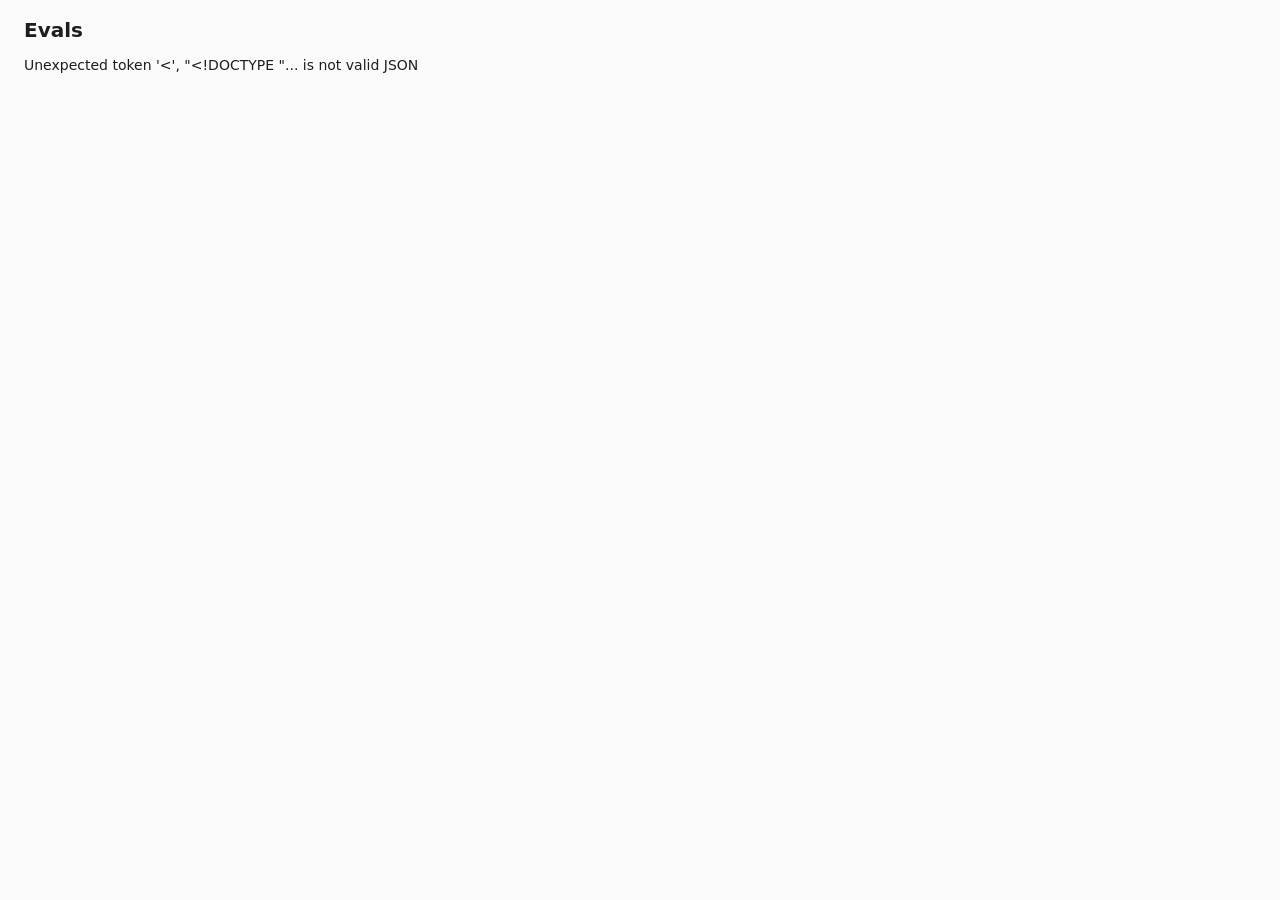
==== core/evals/page.html @ 935e9913 "evals: the page reads the evals store, not the league's Elo, records and the latest games from evals" ====
<!doctype html>
<html lang="en">
<head>
<meta charset="utf-8">
<meta name="viewport" content="width=device-width, initial-scale=1">
<title>Evals</title>
<style>
  body { font: 14px/1.4 system-ui, sans-serif; margin: 0; background: #fafafa; color: #1d1d1f; }
  main { max-width: 1400px; margin: 0 auto; padding: 16px 24px; }
  header { display: flex; align-items: baseline; gap: 16px; }
  h1 { font-size: 20px; margin: 0 0 12px; }
  h1 a { color: inherit; text-decoration: none; }
  h2 { font-size: 15px; margin: 0 0 8px; }
  h3 { font-size: 13px; margin: 16px 0 6px; color: #6e6e73; }
  .muted { color: #6e6e73; }
  .cols { display: grid; grid-template-columns: minmax(0, 3fr) minmax(0, 2fr); gap: 24px; align-items: start; }
  @media (max-width: 1000px) { .cols { grid-template-columns: 1fr; } }
  table { border-collapse: collapse; width: 100%; background: #fff; }
  th, td { padding: 3px 8px; border-bottom: 1px solid #ececec; text-align: right; white-space: nowrap; }
  th { position: sticky; top: 0; background: #f2f2f2; font-weight: 600; cursor: pointer; user-select: none; }
  td.name, th.name { text-align: left; white-space: normal; word-break: break-all; }
  a { color: #0b57d0; text-decoration: none; }
  a:hover { text-decoration: underline; }
  .win { color: #137333; } .loss { color: #b3261e; }
  input { font: inherit; padding: 3px 6px; width: 260px; }
  .stats { display: flex; gap: 24px; margin: 0 0 16px; }
  .stats div b { display: block; font-size: 18px; }
</style>
</head>
<body>
<main>
  <header><h1><a href="#">Evals</a></h1><span id="totals" class="muted"></span></header>
  <div id="view"></div>
</main>
<script>
const view = document.getElementById("view");
const totals = document.getElementById("totals");

const esc = (s) => String(s).replace(/[&<>"']/g, (c) => `&#${c.charCodeAt(0)};`);
const elo = (x) => x.toFixed(0);
const pct = (x) => (x === null ? "" : (100 * x).toFixed(1) + "%");
const playerLink = (id, name) => `<a href="#player/${encodeURIComponent(id)}">${esc(name)}</a>`;
const ago = (t) => {
  const s = Date.now() / 1000 - t;
  if (s < 90) return `${Math.round(s)} s ago`;
  if (s < 5400) return `${Math.round(s / 60)} min ago`;
  if (s < 129600) return `${Math.round(s / 3600)} h ago`;
  return `${Math.round(s / 86400)} d ago`;
};

async function get(path) {
  const response = await fetch(path);
  if (!response.ok) throw new Error((await response.json()).error || response.statusText);
  return response.json();
}

// a table whose columns sort when their header is clicked
function table(columns, rows, sort) {
  const el = document.createElement("table");
  let key = sort.key, dir = sort.dir;
  const draw = () => {
    const col = columns.find((c) => c.key === key);
    const sorted = [...rows].sort((a, b) => {
      const x = col.value(a), y = col.value(b);
      return (x < y ? -1 : x > y ? 1 : 0) * dir;
    });
    el.innerHTML =
      "<thead><tr>" +
      columns.map((c) => `<th class="${c.cls || ""}" data-key="${c.key}">${c.label}${c.key === key ? (dir > 0 ? " ▲" : " ▼") : ""}</th>`).join("") +
      "</tr></thead><tbody>" +
      sorted.map((r, i) => "<tr>" +
        columns.map((c) => `<td class="${c.cls || ""}">${c.cell(r, i)}</td>`).join("") + "</tr>").join("") +
      "</tbody>";
  };
  el.addEventListener("click", (e) => {
    const th = e.target.closest("th");
    if (!th) return;
    if (th.dataset.key === key) dir = -dir;
    else { key = th.dataset.key; dir = columns.find((c) => c.key === key).dir || -1; }
    draw();
  });
  draw();
  return el;
}

const record = (r) => `<span class="win">${r.wins}</span>-${r.draws}-<span class="loss">${r.losses}</span>`;

function playerColumns(rank) {
  return [
    ...(rank ? [{ key: "rank", label: "#", value: (r) => -r.elo, cell: (r, i) => i + 1, dir: 1 }] : []),
    { key: "name", label: "Player", cls: "name", value: (r) => r.name, cell: (r) => playerLink(r.id, r.name), dir: 1 },
    { key: "elo", label: "Elo", value: (r) => r.elo, cell: (r) => elo(r.elo) },
    { key: "sd", label: "±", value: (r) => r.sd, cell: (r) => r.sd.toFixed(0), dir: 1 },
    { key: "games", label: "Games", value: (r) => r.games, cell: (r) => r.games },
    { key: "record", label: "W-D-L", value: (r) => r.wins - r.losses, cell: record },
    { key: "score", label: "Score", value: (r) => r.score ?? -1, cell: (r) => pct(r.score) },
  ];
}

const resultCell = (g) => (g.result > 0 ? "1-0" : g.result < 0 ? "0-1" : "½-½");
const marginCell = (g) => (g.margin > 0 ? "+" : "") + g.margin;
const endingCell = (g) =>
  (g.ending === "solved" ? `solved at ${g.solved_at}` : g.ending) + (g.flagged ? ` · ${g.flagged === "b" ? "black" : "white"} flagged` : "");

async function showLeague() {
  const s = await get("/api/summary");
  s.players = s.players.filter((p) => p.games > 0);
  document.title = "Evals";
  totals.textContent = `${s.players.length} players · ${s.games.toLocaleString()} games`;

  const filter = document.createElement("input");
  filter.placeholder = "filter";
  filter.value = sessionStorage.getItem("filter") || "";
  const holder = document.createElement("div");
  const drawPlayers = () => {
    sessionStorage.setItem("filter", filter.value);
    const terms = filter.value.toLowerCase().split(/\s+/).filter(Boolean);
    const rows = s.players.filter((p) => terms.every((t) => p.name.toLowerCase().includes(t)));
    const pools = [...new Set(rows.map((p) => p.pool))].sort((a, b) => a - b);
    holder.replaceChildren(...pools.flatMap((pool) => {
      const members = rows.filter((p) => p.pool === pool);
      const title = document.createElement("h3");
      title.textContent = `Pool ${pool} · ${members.length} players`;
      return [title, table(playerColumns(true), members, { key: "elo", dir: -1 })];
    }));
  };
  filter.addEventListener("input", drawPlayers);
  drawPlayers();

  const recent = table(
    [
      { key: "finished", label: "When", value: (g) => g.finished, cell: (g) => `<span title="${new Date(g.finished * 1000).toLocaleString()}">${ago(g.finished)}</span>` },
      { key: "black", label: "Black", cls: "name", value: (g) => g.black_name, cell: (g) => playerLink(g.black, g.black_name), dir: 1 },
      { key: "white", label: "White", cls: "name", value: (g) => g.white_name, cell: (g) => playerLink(g.white, g.white_name), dir: 1 },
      { key: "result", label: "Result", value: (g) => Math.sign(g.result), cell: resultCell },
      { key: "margin", label: "Discs", value: (g) => g.margin, cell: marginCell },
      { key: "ending", label: "Ended", value: (g) => g.ending, cell: endingCell, dir: 1 },
    ],
    s.recent,
    { key: "finished", dir: -1 },
  );

  const left = document.createElement("section");
  left.innerHTML = "<h2>Players</h2>";
  left.append(filter, holder);
  const right = document.createElement("section");
  right.innerHTML = "<h2>Recent games</h2>";
  right.append(recent);
  const cols = document.createElement("div");
  cols.className = "cols";
  cols.append(left, right);
  view.replaceChildren(cols);
}

async function showPlayer(id) {
  const { player: p, opponents } = await get(`/api/player?id=${encodeURIComponent(id)}`);
  document.title = p.name;
  view.innerHTML = `
    <h2>${esc(p.name)} <span class="muted">${esc(p.id)} · pool ${p.pool}</span></h2>
    <div class="stats">
      <div><span class="muted">Elo</span><b>${elo(p.elo)} ± ${p.sd.toFixed(0)}</b></div>
      <div><span class="muted">Games</span><b>${p.games}</b></div>
      <div><span class="muted">W-D-L</span><b>${record(p)}</b></div>
      <div><span class="muted">Score</span><b>${pct(p.score)}</b></div>
      <div><span class="muted">Opponents</span><b>${opponents.length}</b></div>
    </div>`;
  const columns = playerColumns(false);
  columns.splice(3, 0, { key: "diff", label: "Diff", value: (r) => r.elo - p.elo, cell: (r) => `${r.elo >= p.elo ? "+" : ""}${elo(r.elo - p.elo)} ± ${r.diff_sd.toFixed(0)}` });
  columns[0].label = "Opponent";
  view.append(table(columns, opponents, { key: "games", dir: -1 }));
}

async function route() {
  const match = location.hash.match(/^#player\/(.+)$/);
  try {
    if (match) await showPlayer(decodeURIComponent(match[1]));
    else await showLeague();
  } catch (e) {
    view.textContent = String(e.message || e);
  }
  window.scrollTo(0, 0);
}
window.addEventListener("hashchange", route);
route();
</script>
</body>
</html>
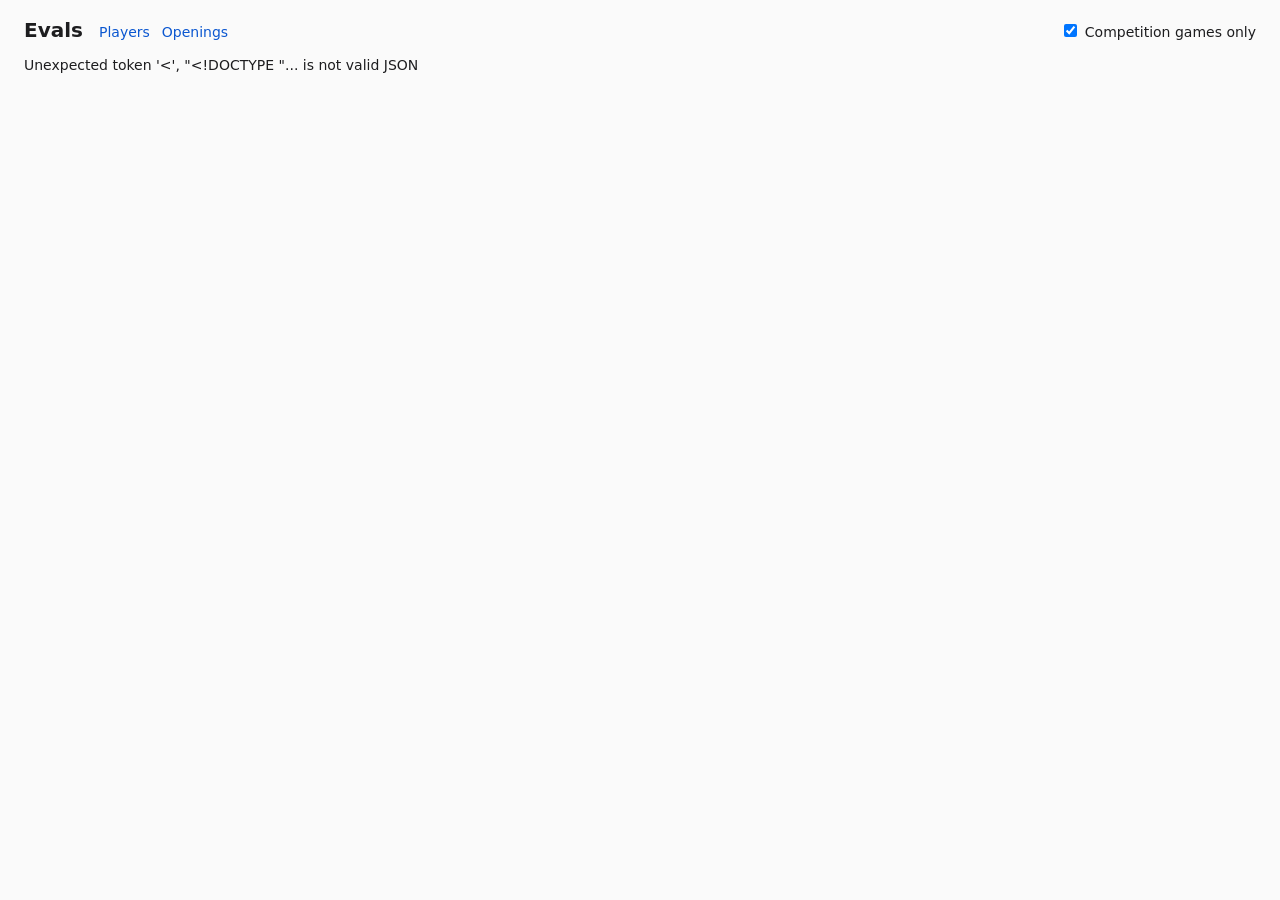
==== commit 81c993a4: "Evals page: players named on the game page, competition games by default, openings pages The game pa" ====
--- a/core/evals/page.html
+++ b/core/evals/page.html
@@ -19,22 +19,65 @@
   th, td { padding: 3px 8px; border-bottom: 1px solid #ececec; text-align: right; white-space: nowrap; }
   th { position: sticky; top: 0; background: #f2f2f2; font-weight: 600; cursor: pointer; user-select: none; }
   td.name, th.name { text-align: left; white-space: normal; word-break: break-all; }
+  td.left, th.left { text-align: left; }
   a { color: #0b57d0; text-decoration: none; }
   a:hover { text-decoration: underline; }
   .win { color: #137333; } .loss { color: #b3261e; }
-  input { font: inherit; padding: 3px 6px; width: 260px; }
+  input[type=text] { font: inherit; padding: 3px 6px; width: 260px; }
+  header nav { display: flex; gap: 12px; }
+  header label { margin-left: auto; user-select: none; }
+  .disc { display: inline-block; width: 10px; height: 10px; border-radius: 50%; box-sizing: border-box; vertical-align: -1px; margin-right: 6px; }
+  .disc.black { background: #1d1d1f; } .disc.white { background: #fff; border: 1px solid #8e8e93; }
+  .opening-moves { margin: 8px 0 16px; }
   .stats { display: flex; gap: 24px; margin: 0 0 16px; }
   .stats div b { display: block; font-size: 18px; }
+  .game { display: grid; grid-template-columns: 340px minmax(0, 1fr); gap: 24px; align-items: start; }
+  @media (max-width: 1000px) { .game { grid-template-columns: 1fr; } }
+  .board svg { width: 100%; height: auto; display: block; }
+  .nav { display: flex; align-items: center; gap: 8px; margin: 8px 0 16px; }
+  .nav button { font: inherit; padding: 2px 10px; }
+  .chart { position: relative; margin: 0 0 16px; }
+  .chart svg { width: 100%; height: auto; display: block; }
+  .legend { display: flex; flex-wrap: wrap; gap: 4px 16px; margin: 0 0 8px; }
+  .tip { position: absolute; pointer-events: none; background: #fff; border: 1px solid #d2d2d7; border-radius: 6px;
+         padding: 6px 8px; font-size: 12px; line-height: 1.5; box-shadow: 0 2px 8px rgba(0,0,0,.08); white-space: nowrap; display: none; z-index: 1; }
+  .moves { max-height: 70vh; overflow: auto; }
+  .moves th { cursor: default; }
+  .moves tbody tr { cursor: pointer; }
+  .moves tr.opening td { color: #6e6e73; }
+  .moves tr.sel td { background: #e8f0fe; }
+  .tag { display: inline-block; width: 12px; height: 12px; border-radius: 50%; border: 3px solid; box-sizing: border-box;
+         vertical-align: -1px; margin-right: 6px; flex: none; }
+  .who { display: inline-block; max-width: 280px; overflow: hidden; text-overflow: ellipsis; white-space: nowrap; vertical-align: bottom; }
+  .sides { display: grid; grid-template-columns: minmax(0, 1fr) auto minmax(0, 1fr); gap: 16px; align-items: center; margin: 0 0 16px; }
+  .side { display: flex; align-items: center; gap: 12px; background: #fff; border: 1px solid #ececec; border-radius: 8px; padding: 10px 14px; min-width: 0; }
+  .side.won { border-color: #137333; }
+  .side .count { font-size: 26px; font-weight: 600; min-width: 2ch; text-align: right; }
+  .side .line { display: flex; align-items: center; min-width: 0; }
+  .side .who { max-width: none; font-weight: 600; }
+  .side > div { min-width: 0; }
 </style>
 </head>
 <body>
 <main>
-  <header><h1><a href="#">Evals</a></h1><span id="totals" class="muted"></span></header>
+  <header>
+    <h1><a href="#">Evals</a></h1>
+    <nav><a href="#">Players</a><a href="#openings">Openings</a></nav>
+    <span id="totals" class="muted"></span>
+    <label><input type="checkbox" id="competition"> Competition games only</label>
+  </header>
   <div id="view"></div>
 </main>
 <script>
 const view = document.getElementById("view");
 const totals = document.getElementById("totals");
+// competition games alone (both players on a contest's clock), unless unticked
+const competition = document.getElementById("competition");
+competition.checked = localStorage.getItem("games") !== "all";
+competition.addEventListener("change", () => {
+  localStorage.setItem("games", competition.checked ? "competition" : "all");
+  route();
+});
 
 const esc = (s) => String(s).replace(/[&<>"']/g, (c) => `&#${c.charCodeAt(0)};`);
 const elo = (x) => x.toFixed(0);
@@ -49,7 +92,7 @@
 };
 
 async function get(path) {
-  const response = await fetch(path);
+  const response = await fetch(competition.checked ? path : path + (path.includes("?") ? "&" : "?") + "games=all");
   if (!response.ok) throw new Error((await response.json()).error || response.statusText);
   return response.json();
 }
@@ -83,6 +126,20 @@
   return el;
 }
 
+// the two players of a game, by who moved first: their colors on the charts
+const SIDE_COLOR = { 1: "#2a78d6", 2: "#eb6834" };
+const SIDE_NAME = { 1: "black", 2: "white" };
+const DISC = { 1: "#1d1d1f", 2: "#fff" };
+// a player in a game: its chart color around its disc's
+const tag = (side) => `<span class="tag" style="border-color:${SIDE_COLOR[side]};background:${DISC[side]}"></span>`;
+const who = (name) => `<span class="who" title="${esc(name)}">${esc(name)}</span>`;
+const gameLink = (g, text) => `<a href="#game/${g.id}">${text}</a>`;
+const disc = (color) => `<span class="disc ${color}"></span>`;
+const openingName = (start) => (start.startsWith("board:") ? "board" : start);
+const openingLink = (start) => `<a href="#opening/${encodeURIComponent(start)}">${esc(openingName(start))}</a>`;
+const favoursCell = (o) => (o.favours ? disc(o.favours) + o.favours : "");
+const blackRecord = (o) => `${o.black}-${o.draws}-${o.white}`;
+const wdl = (r) => `<span class="win">${r[0]}</span>-${r[1]}-<span class="loss">${r[2]}</span>`;
 const record = (r) => `<span class="win">${r.wins}</span>-${r.draws}-<span class="loss">${r.losses}</span>`;
 
 function playerColumns(rank) {
@@ -98,9 +155,26 @@
 }
 
 const resultCell = (g) => (g.result > 0 ? "1-0" : g.result < 0 ? "0-1" : "½-½");
-const marginCell = (g) => (g.margin > 0 ? "+" : "") + g.margin;
-const endingCell = (g) =>
-  (g.ending === "solved" ? `solved at ${g.solved_at}` : g.ending) + (g.flagged ? ` · ${g.flagged === "b" ? "black" : "white"} flagged` : "");
+const marginCell = (g) => (g.margin === null ? "" : (g.margin > 0 ? "+" : "") + g.margin);
+const sideName = (g, side) => (side === "b" ? g.black_name : g.white_name);
+const endingText = (g) =>
+  (g.ending === "solved" ? `solved at ${g.solved_at}` : g.ending) + (g.flagged ? ` · ${sideName(g, g.flagged)} flagged` : "");
+const endingCell = (g) => esc(endingText(g));
+// who won, by name, and by how much where that's known
+const resultText = (g) =>
+  g.result === 0 ? "draw" : `${g.result > 0 ? g.black_name : g.white_name} won${g.margin === null ? "" : ` by ${Math.abs(g.margin)}`}`;
+
+function gameColumns() {
+  return [
+    { key: "finished", label: "When", value: (g) => g.finished, cell: (g) => gameLink(g, `<span title="${new Date(g.finished * 1000).toLocaleString()}">${ago(g.finished)}</span>`) },
+    { key: "black", label: "Black", cls: "name", value: (g) => g.black_name, cell: (g) => playerLink(g.black, g.black_name), dir: 1 },
+    { key: "white", label: "White", cls: "name", value: (g) => g.white_name, cell: (g) => playerLink(g.white, g.white_name), dir: 1 },
+    { key: "result", label: "Result", value: (g) => Math.sign(g.result), cell: resultCell },
+    { key: "margin", label: "Discs", value: (g) => g.margin ?? 0, cell: marginCell },
+    { key: "ending", label: "Ended", value: (g) => g.ending, cell: endingCell, dir: 1 },
+    { key: "start", label: "Opening", cls: "left", value: (g) => g.start, cell: (g) => openingLink(g.start), dir: 1 },
+  ];
+}
 
 async function showLeague() {
   const s = await get("/api/summary");
@@ -109,6 +183,7 @@
   totals.textContent = `${s.players.length} players · ${s.games.toLocaleString()} games`;
 
   const filter = document.createElement("input");
+  filter.type = "text";
   filter.placeholder = "filter";
   filter.value = sessionStorage.getItem("filter") || "";
   const holder = document.createElement("div");
@@ -127,18 +202,7 @@
   filter.addEventListener("input", drawPlayers);
   drawPlayers();
 
-  const recent = table(
-    [
-      { key: "finished", label: "When", value: (g) => g.finished, cell: (g) => `<span title="${new Date(g.finished * 1000).toLocaleString()}">${ago(g.finished)}</span>` },
-      { key: "black", label: "Black", cls: "name", value: (g) => g.black_name, cell: (g) => playerLink(g.black, g.black_name), dir: 1 },
-      { key: "white", label: "White", cls: "name", value: (g) => g.white_name, cell: (g) => playerLink(g.white, g.white_name), dir: 1 },
-      { key: "result", label: "Result", value: (g) => Math.sign(g.result), cell: resultCell },
-      { key: "margin", label: "Discs", value: (g) => g.margin, cell: marginCell },
-      { key: "ending", label: "Ended", value: (g) => g.ending, cell: endingCell, dir: 1 },
-    ],
-    s.recent,
-    { key: "finished", dir: -1 },
-  );
+  const recent = table(gameColumns().filter((c) => c.key !== "start"), s.recent, { key: "finished", dir: -1 });
 
   const left = document.createElement("section");
   left.innerHTML = "<h2>Players</h2>";
@@ -153,12 +217,12 @@
 }
 
 async function showPlayer(id) {
-  const { player: p, opponents } = await get(`/api/player?id=${encodeURIComponent(id)}`);
+  const { player: p, opponents, games } = await get(`/api/player?id=${encodeURIComponent(id)}`);
   document.title = p.name;
   view.innerHTML = `
-    <h2>${esc(p.name)} <span class="muted">${esc(p.id)} · pool ${p.pool}</span></h2>
+    <h2>${esc(p.name)} <span class="muted">${esc(p.id)}${p.pool === null ? "" : ` · pool ${p.pool}`}</span></h2>
     <div class="stats">
-      <div><span class="muted">Elo</span><b>${elo(p.elo)} ± ${p.sd.toFixed(0)}</b></div>
+      <div><span class="muted">Elo</span><b>${p.elo === null ? "" : `${elo(p.elo)} ± ${p.sd.toFixed(0)}`}</b></div>
       <div><span class="muted">Games</span><b>${p.games}</b></div>
       <div><span class="muted">W-D-L</span><b>${record(p)}</b></div>
       <div><span class="muted">Score</span><b>${pct(p.score)}</b></div>
@@ -168,12 +232,446 @@
   columns.splice(3, 0, { key: "diff", label: "Diff", value: (r) => r.elo - p.elo, cell: (r) => `${r.elo >= p.elo ? "+" : ""}${elo(r.elo - p.elo)} ± ${r.diff_sd.toFixed(0)}` });
   columns[0].label = "Opponent";
   view.append(table(columns, opponents, { key: "games", dir: -1 }));
-}
+  const title = document.createElement("h3");
+  title.textContent = "Latest games";
+  view.append(title, table(gameColumns(), games, { key: "finished", dir: -1 }));
+}
+
+// ---- openings: black's record from each ----
+
+function openingColumns() {
+  return [
+    { key: "start", label: "Opening", cls: "name", value: (o) => o.start, cell: (o) => openingLink(o.start), dir: 1 },
+    { key: "games", label: "Games", value: (o) => o.games, cell: (o) => o.games },
+    { key: "record", label: "Black-draw-white", value: (o) => o.black - o.white, cell: blackRecord },
+    { key: "score", label: "Black score", value: (o) => o.score, cell: (o) => pct(o.score) },
+    { key: "sd", label: "±", value: (o) => o.sd, cell: (o) => (100 * o.sd).toFixed(1), dir: 1 },
+    { key: "favours", label: "Favours", cls: "name", value: (o) => (o.favours === "black" ? 1 : o.favours === "white" ? -1 : 0), cell: favoursCell },
+    { key: "margin", label: "Black discs", value: (o) => o.margin ?? -99, cell: (o) => signed(o.margin) },
+  ];
+}
+
+async function showOpenings() {
+  const { openings } = await get("/api/openings");
+  document.title = "Openings";
+  const favoured = (color) => openings.filter((o) => o.favours === color).length;
+  view.innerHTML = `
+    <h2>Openings</h2>
+    <div class="stats">
+      <div><span class="muted">Openings</span><b>${openings.length}</b></div>
+      <div><span class="muted">Favour black</span><b>${disc("black")}${favoured("black")}</b></div>
+      <div><span class="muted">Favour white</span><b>${disc("white")}${favoured("white")}</b></div>
+    </div>`;
+  view.append(table(openingColumns(), openings, { key: "games", dir: -1 }));
+}
+
+async function showOpening(start) {
+  const { opening: o, moves, players, games } = await get(`/api/opening?start=${encodeURIComponent(start)}`);
+  document.title = openingName(start);
+  const { start: first, plies } = replayGame({ start, moves, opening_moves: moves.length, move_seconds: [], move_info: [] });
+  const last = plies.length ? plies[plies.length - 1] : null;
+  view.innerHTML = `
+    <h2>${esc(openingName(start))}</h2>
+    <div class="stats">
+      <div><span class="muted">Games</span><b>${o.games}</b></div>
+      <div><span class="muted">Black-draw-white</span><b>${blackRecord(o)}</b></div>
+      <div><span class="muted">Black score</span><b>${pct(o.score)} ± ${(100 * o.sd).toFixed(1)}</b></div>
+      <div><span class="muted">Favours</span><b>${favoursCell(o) || "neither"}</b></div>
+      <div><span class="muted">Black discs</span><b>${signed(o.margin)}</b></div>
+    </div>
+    <div class="game">
+      <section>
+        <div class="board">${boardSvg(last ? last.cells : first, last ? last.move : null)}</div>
+        <div class="opening-moves muted">${plies.map((p) => `${disc(SIDE_NAME[p.side])}${squareName(p.move)}`).join(" ")}</div>
+      </section>
+      <section><h3 style="margin-top:0">Players</h3><div class="players"></div></section>
+    </div>
+    <h3>Games</h3>`;
+  view.querySelector(".players").append(table([
+    { key: "name", label: "Player", cls: "name", value: (r) => r.name, cell: (r) => playerLink(r.id, r.name), dir: 1 },
+    { key: "black", label: `${disc("black")}W-D-L`, value: (r) => r.black[0] - r.black[2], cell: (r) => wdl(r.black) },
+    { key: "white", label: `${disc("white")}W-D-L`, value: (r) => r.white[0] - r.white[2], cell: (r) => wdl(r.white) },
+    { key: "games", label: "Games", value: (r) => r.games, cell: (r) => r.games },
+    { key: "score", label: "Score", value: (r) => r.score, cell: (r) => pct(r.score) },
+  ], players, { key: "games", dir: -1 }));
+  view.append(table(gameColumns().filter((c) => c.key !== "start"), games, { key: "finished", dir: -1 }));
+}
+
+// ---- a game, move by move ----
+
+const FILES = "abcdefgh";
+const squareName = (m) => FILES[m % 8] + (Math.floor(m / 8) + 1);
+const DIRECTIONS = [[0, 1], [0, -1], [1, 0], [-1, 0], [1, 1], [1, -1], [-1, 1], [-1, -1]];
+
+// the discs `me` (1 black, 2 white) turns by playing `m` on `cells` (64, a1 first: 0 empty)
+function flipsOf(cells, me, m) {
+  if (cells[m]) return [];
+  const row = Math.floor(m / 8), col = m % 8, out = [];
+  for (const [dr, dc] of DIRECTIONS) {
+    const line = [];
+    let r = row + dr, c = col + dc;
+    while (r >= 0 && r < 8 && c >= 0 && c < 8 && cells[r * 8 + c] === 3 - me) {
+      line.push(r * 8 + c);
+      r += dr;
+      c += dc;
+    }
+    if (line.length && r >= 0 && r < 8 && c >= 0 && c < 8 && cells[r * 8 + c] === me) out.push(...line);
+  }
+  return out;
+}
+const hasMove = (cells, me) => cells.some((_, m) => flipsOf(cells, me, m).length > 0);
+
+function startPosition(start) {
+  const cells = Array(64).fill(0);
+  if (start.startsWith("board:")) {
+    const text = start.slice("board:".length);
+    for (let i = 0; i < 64; i++) cells[i] = text[i] === "*" ? 1 : text[i] === "O" ? 2 : 0;
+    return { cells, toMove: text[64] === "*" ? 1 : 2 };
+  }
+  cells[28] = cells[35] = 1;
+  cells[27] = cells[36] = 2;
+  return { cells, toMove: 1 };
+}
+
+// each move: who made it, the board after it, its seconds and what its search made of it;
+// passes aren't moves, so who moved is whoever had a move
+function replayGame(g) {
+  let { cells, toMove } = startPosition(g.start);
+  const start = cells;
+  const plies = g.moves.map((m, i) => {
+    if (!hasMove(cells, toMove)) toMove = 3 - toMove;
+    const flipped = flipsOf(cells, toMove, m);
+    cells = [...cells];
+    cells[m] = toMove;
+    for (const f of flipped) cells[f] = toMove;
+    const k = i - g.opening_moves;
+    const ply = {
+      n: i + 1, move: m, side: toMove, cells, opening: k < 0,
+      seconds: k >= 0 ? g.move_seconds[k] ?? null : null,
+      info: k >= 0 ? g.move_info[k] ?? null : null,
+    };
+    toMove = 3 - toMove;
+    return ply;
+  });
+  return { start, plies };
+}
+
+// a search's value for the player to move, -1 to 1, a network's own scale (about P(win) -
+// P(loss)): its root value; a solve's result; an engine's disc score as ggs_player.value_discs
+// relates the two, tanh(discs / 6.5) (10 discs about a 90% win)
+function value(info) {
+  if (!info) return null;
+  if ("q" in info) return info.q;
+  if ("margin" in info) return Math.sign(info.margin);
+  if ("wdl" in info) return Math.sign(info.wdl);
+  if ("score" in info) return Math.tanh(info.score / 6.5);
+  return null;
+}
+// black's view of a move's value
+const blackValue = (ply) => {
+  const v = value(ply.info);
+  return v === null ? null : ply.side === 1 ? v : -v;
+};
+// what the search said itself, for the player to move: a network's q, an engine's discs
+const ownText = (info) =>
+  !info ? "" : "q" in info ? `q ${signed(info.q, 3)}` : "margin" in info ? `${signed(info.margin, 0)} discs` : "score" in info ? `${signed(info.score)} discs` : "";
+
+const signed = (x, digits = 1) => {
+  if (x === null || x === undefined) return "";
+  const text = Math.abs(x).toFixed(digits);
+  return (+text === 0 ? "" : x > 0 ? "+" : "−") + text;
+};
+const compact = (x) => (x === null || x === undefined ? "" : x >= 1e6 ? (x / 1e6).toFixed(2) + "M" : x >= 1e4 ? (x / 1e3).toFixed(1) + "k" : x.toLocaleString());
+const secs = (x) => (x === null || x === undefined ? "" : x.toFixed(x < 10 ? 2 : 1));
+const searchText = (info) => {
+  if (!info) return "";
+  if ("visits" in info) return `${compact(info.visits)} visits (${compact(info.added)} new)`;
+  if ("margin" in info) return "solved";
+  if ("wdl" in info) return "solved (win/draw/loss)";
+  const parts = [];
+  if ("depth" in info) parts.push(`depth ${info.depth}${info.probability !== undefined && info.probability < 100 ? "@" + info.probability + "%" : ""}`);
+  if ("nodes" in info) parts.push(`${compact(info.nodes)} nodes`);
+  return parts.join(" · ");
+};
+
+function boardSvg(cells, last) {
+  const S = 40, P = 18, size = P + 8 * S + 1;
+  let out = `<svg viewBox="0 0 ${size} ${size}" role="img">`;
+  out += `<rect x="${P}" y="${P}" width="${8 * S}" height="${8 * S}" fill="#2f7d4f"/>`;
+  for (let i = 0; i <= 8; i++) {
+    out += `<line x1="${P + i * S}" y1="${P}" x2="${P + i * S}" y2="${P + 8 * S}" stroke="#1d5634"/>`;
+    out += `<line x1="${P}" y1="${P + i * S}" x2="${P + 8 * S}" y2="${P + i * S}" stroke="#1d5634"/>`;
+  }
+  for (let i = 0; i < 8; i++) {
+    out += `<text x="${P + i * S + S / 2}" y="${P - 5}" font-size="11" text-anchor="middle" fill="#6e6e73">${FILES[i]}</text>`;
+    out += `<text x="${P / 2}" y="${P + i * S + S / 2 + 4}" font-size="11" text-anchor="middle" fill="#6e6e73">${i + 1}</text>`;
+  }
+  cells.forEach((c, m) => {
+    if (!c) return;
+    const x = P + (m % 8) * S + S / 2, y = P + Math.floor(m / 8) * S + S / 2;
+    out += `<circle cx="${x}" cy="${y}" r="${S * 0.41}" fill="${c === 1 ? "#1d1d1f" : "#fafafa"}" stroke="${c === 1 ? "#000" : "#c7c7cc"}"/>`;
+  });
+  if (last !== null) {
+    const x = P + (last % 8) * S + S / 2, y = P + Math.floor(last / 8) * S + S / 2;
+    out += `<circle cx="${x}" cy="${y}" r="4.5" fill="#e5484d"/>`;
+  }
+  return out + "</svg>";
+}
+
+// a chart over the game's moves, 1 to `n` (and `n` + 1, the end, with `end`): `body` draws its
+// marks given x of a move and y of a value; one cursor at the selected move, one on hover
+function moveChart({ n, domain, ticks, tickText, height, body, shade }) {
+  const W = 800, L = 44, R = 64, T = 8, B = 22, H = height;
+  const x = (i) => L + ((i - 0.5) / n) * (W - L - R);
+  const y = (v) => T + (1 - (v - domain[0]) / (domain[1] - domain[0])) * (H - T - B);
+  let out = `<svg viewBox="0 0 ${W} ${H}">`;
+  if (shade) out += `<rect x="${L}" y="${T}" width="${x(shade + 0.5) - L}" height="${H - T - B}" fill="#f2f2f2"/>`;
+  for (const t of ticks) {
+    out += `<line x1="${L}" x2="${W - R}" y1="${y(t)}" y2="${y(t)}" stroke="${t === 0 ? "#c7c7cc" : "#ececec"}"/>`;
+    out += `<text x="${L - 6}" y="${y(t) + 4}" font-size="11" text-anchor="end" fill="#6e6e73">${tickText(t)}</text>`;
+  }
+  const every = n > 40 ? 10 : 5;
+  for (let i = every; i <= n; i += every) {
+    out += `<text x="${x(i)}" y="${H - 6}" font-size="11" text-anchor="middle" fill="#6e6e73">${i}</text>`;
+  }
+  out += body(x, y);
+  out += `<line class="sel" y1="${T}" y2="${H - B}" stroke="#1d1d1f" stroke-opacity="0.35"/>`;
+  out += `<line class="hover" y1="${T}" y2="${H - B}" stroke="#1d1d1f" stroke-opacity="0.2" stroke-dasharray="3 3" visibility="hidden"/>`;
+  out += `<rect class="hit" x="${L}" y="0" width="${W - L - R}" height="${H}" fill="transparent"/>`;
+  out += "</svg>";
+  return { svg: out, x, n, L, R, W };
+}
+
+function niceTicks(limit, count) {
+  const raw = limit / count;
+  const step = [1, 2, 4, 5, 8, 10, 16, 20, 32].find((s) => s >= raw) || 64;
+  const top = Math.ceil(limit / step) * step;
+  const out = [];
+  for (let t = 0; t <= top + 1e-9; t += step) out.push(t);
+  return { top, ticks: out };
+}
+
+async function showGame(id) {
+  const { game: g } = await get(`/api/game?id=${encodeURIComponent(id)}`);
+  const { start, plies } = replayGame(g);
+  const names = { 1: g.black_name, 2: g.white_name };
+  const ids = { 1: g.black, 2: g.white };
+  document.title = `${g.black_name} vs ${g.white_name}`;
+  const ended = endingText(g) + (g.hard ? ` · ${sideName(g, g.hard)} out of time` : "");
+  const sideCard = (side) => {
+    const used = side === 1 ? g.black_seconds : g.white_seconds;
+    const won = Math.sign(g.result) === (side === 1 ? 1 : -1);
+    return `<div class="side${won ? " won" : ""}">
+      <span class="count" data-count="${side}"></span>
+      <div><div class="line">${tag(side)}<a href="#player/${encodeURIComponent(ids[side])}" class="who" title="${esc(names[side])}">${esc(names[side])}</a></div>
+        <div class="muted">${SIDE_NAME[side]}${used === null ? "" : ` · ${secs(used)} s`}${won ? ` · <span class="win">won</span>` : ""}</div></div>
+    </div>`;
+  };
+  const host = g.host ? `${g.host.cpu || g.host.machine || ""}${g.host.hostname ? " · " + g.host.hostname : ""}` : "";
+
+  view.innerHTML = `
+    <div class="sides">${sideCard(1)}<span class="muted">vs</span>${sideCard(2)}</div>
+    <div class="stats">
+      <div><span class="muted">Result</span><b>${esc(resultText(g))}</b></div>
+      <div><span class="muted">Ended</span><b>${esc(ended)}</b></div>
+      <div><span class="muted">Opening</span><b>${openingLink(g.start)}</b>${g.opening ? `<span class="muted">${g.opening.favours ? `favours ${tag(g.opening.favours === "black" ? 1 : 2)}${g.opening.favours}` : "favours neither"} · black ${pct(g.opening.score)} ± ${(100 * g.opening.sd).toFixed(1)} · ${g.opening.games} games</span>` : ""}</div>
+      <div><span class="muted">Played</span><b><span title="${new Date(g.finished * 1000).toLocaleString()}">${ago(g.finished)}</span></b></div>
+    </div>
+    <div class="muted" style="margin: -8px 0 16px">${esc(g.match)} #${g.number}${host ? " · " + esc(host) : ""}</div>
+    <div class="game">
+      <section>
+        <div class="board"></div>
+        <div class="nav">
+          <button data-step="first">⏮</button><button data-step="-1">◀</button>
+          <button data-step="1">▶</button><button data-step="last">⏭</button>
+          <span class="where"></span>
+        </div>
+      </section>
+      <section>
+        <div class="legend">${[1, 2].map((s) => `<span>${tag(s)}${who(names[s])}</span>`).join("")}</div>
+        <h3 class="value-part" style="margin-top:0">Value for ${tag(1)}${who(names[1])}</h3>
+        <div class="chart value value-part"><div class="tip"></div></div>
+        <h3>Seconds</h3>
+        <div class="chart time"><div class="tip"></div></div>
+      </section>
+    </div>
+    <h3>Moves</h3>
+    <div class="moves"></div>`;
+
+  const n = plies.length;
+  // black's result, on the value's scale, after the last move
+  const final = Math.sign(g.result);
+  const count = n + 1;
+
+  // value chart
+  const values = plies.map(blackValue);
+  const valueChart = moveChart({
+    n: count, domain: [-1, 1], height: 240, shade: g.opening_moves,
+    ticks: [-1, -0.5, 0, 0.5, 1],
+    tickText: (t) => signed(t, 1),
+    body: (x, y) => {
+      let out = "";
+      for (const side of [1, 2]) {
+        const points = plies.map((p, i) => (p.side === side && values[i] !== null ? [x(p.n), y(values[i])] : null)).filter(Boolean);
+        if (!points.length) continue;
+        out += `<polyline points="${points.map((q) => q.join(",")).join(" ")}" fill="none" stroke="${SIDE_COLOR[side]}" stroke-width="2" stroke-linejoin="round"/>`;
+        for (const [px, py] of points) out += `<circle cx="${px}" cy="${py}" r="4" fill="${SIDE_COLOR[side]}" stroke="#fff" stroke-width="2"/>`;
+      }
+      out += `<rect x="${x(count) - 5}" y="${y(final) - 5}" width="10" height="10" transform="rotate(45 ${x(count)} ${y(final)})" fill="#6e6e73" stroke="#fff" stroke-width="2"/>`;
+      return out;
+    },
+  });
+
+  // time chart
+  const seconds = plies.map((p) => p.seconds);
+  const tt = niceTicks(Math.max(0.01, ...seconds.filter((s) => s !== null)), 3);
+  const timeChart = moveChart({
+    n: count, domain: [0, tt.top], height: 150, shade: g.opening_moves,
+    ticks: tt.ticks, tickText: (t) => (tt.top < 1 ? t.toFixed(2) : String(+t.toFixed(2))),
+    body: (x, y) => {
+      const band = x(2) - x(1), w = Math.max(1, Math.min(band - 2, 14));
+      return plies.map((p) => (p.seconds === null ? "" :
+        `<rect x="${x(p.n) - w / 2}" y="${y(p.seconds)}" width="${w}" height="${Math.max(0, y(0) - y(p.seconds))}" rx="${Math.min(2, w / 2)}" fill="${SIDE_COLOR[p.side]}"/>`)).join("");
+    },
+  });
+
+  const charts = [[view.querySelector(".chart.value"), valueChart], [view.querySelector(".chart.time"), timeChart]];
+  if (values.every((v) => v === null)) {
+    // a game whose moves' searches weren't recorded
+    for (const el of view.querySelectorAll(".value-part")) el.remove();
+    charts.shift();
+  }
+  for (const [el, chart] of charts) el.insertAdjacentHTML("beforeend", chart.svg);
+
+  // what each side last made of the game, up to move i
+  const latest = (side, i) => {
+    for (let k = i - 1; k >= 0; k--) if (plies[k].side === side && values[k] !== null) return k;
+    return -1;
+  };
+  const tipFor = (i) => {
+    if (i > n) return `End · ${esc(resultText(g))}${g.ending === "solved" ? ` · solved at ${g.solved_at}` : ""}`;
+    const p = plies[i - 1];
+    let out = `<b>${i}. ${squareName(p.move)}</b> ${tag(p.side)}${who(names[p.side])}${p.opening ? " · opening" : ""}`;
+    if (p.seconds !== null) out += ` · ${secs(p.seconds)} s`;
+    if (p.info) out += `<br>${esc(searchText(p.info))}`;
+    for (const side of [1, 2]) {
+      const k = latest(side, i);
+      if (k >= 0) out += `<br>${tag(side)}${signed(values[k], 2)} <span class="muted">${esc(ownText(plies[k].info))}${k === i - 1 ? "" : ` · move ${k + 1}`}</span>`;
+    }
+    return out;
+  };
+
+  let selected = n;
+  const board = view.querySelector(".board");
+  const where = view.querySelector(".where");
+  const movesBox = view.querySelector(".moves");
+
+  const rows = plies.map((p, i) => {
+    const v = values[i];
+    const info = p.info || {};
+    return `<tr data-ply="${p.n}" class="${p.opening ? "opening" : ""}">
+      <td>${p.n}</td>
+      <td class="name">${tag(p.side)}${who(names[p.side])}</td>
+      <td class="name">${squareName(p.move)}</td>
+      <td>${secs(p.seconds)}</td>
+      <td>${signed(v, 2)}</td>
+      <td>${"q" in info ? signed(info.q, 3) : ""}</td>
+      <td>${"score" in info ? signed(info.score) : "margin" in info ? signed(info.margin, 0) : ""}</td>
+      <td>${compact(info.visits)}</td>
+      <td>${compact(info.added)}</td>
+      <td>${info.depth ?? ""}${info.probability !== undefined && info.probability < 100 ? "@" + info.probability + "%" : ""}</td>
+      <td>${compact(info.nodes)}</td>
+      <td class="name">${"margin" in info ? "solved" : "wdl" in info ? "solved (wdl)" : p.opening ? "opening" : ""}</td>
+    </tr>`;
+  }).join("");
+  movesBox.innerHTML = `<table><thead><tr>
+    <th>#</th><th class="name">Player</th><th class="name">Move</th><th>Seconds</th><th>Value</th><th>q</th><th>Discs</th>
+    <th>Visits</th><th>New visits</th><th>Depth</th><th>Nodes</th><th class="name"></th>
+    </tr></thead><tbody>${rows}</tbody></table>`;
+
+  const select = (i) => {
+    selected = Math.max(0, Math.min(n, i));
+    const cells = selected === 0 ? start : plies[selected - 1].cells;
+    board.innerHTML = boardSvg(cells, selected === 0 ? null : plies[selected - 1].move);
+    for (const side of [1, 2]) view.querySelector(`[data-count="${side}"]`).textContent = cells.filter((c) => c === side).length;
+    where.textContent = selected === 0 ? "start" : `${selected} / ${n} · ${squareName(plies[selected - 1].move)}`;
+    for (const [el, chart] of charts) {
+      const line = el.querySelector("line.sel");
+      const cx = selected === 0 ? -10 : chart.x(selected);
+      line.setAttribute("x1", cx);
+      line.setAttribute("x2", cx);
+    }
+    movesBox.querySelectorAll("tr.sel").forEach((r) => r.classList.remove("sel"));
+    const row = movesBox.querySelector(`tr[data-ply="${selected}"]`);
+    if (row) {
+      row.classList.add("sel");
+      if (row.offsetTop < movesBox.scrollTop + 30 || row.offsetTop > movesBox.scrollTop + movesBox.clientHeight - 30) {
+        movesBox.scrollTop = row.offsetTop - movesBox.clientHeight / 2;
+      }
+    }
+  };
+
+  for (const [el, chart] of charts) {
+    const svg = el.querySelector("svg"), tip = el.querySelector(".tip"), hover = el.querySelector("line.hover");
+    const plyAt = (event) => {
+      const box = svg.getBoundingClientRect();
+      const px = ((event.clientX - box.left) / box.width) * chart.W;
+      return Math.max(1, Math.min(count, Math.round(((px - chart.L) / (chart.W - chart.L - chart.R)) * count + 0.5)));
+    };
+    svg.addEventListener("mousemove", (event) => {
+      const i = plyAt(event);
+      hover.setAttribute("x1", chart.x(i));
+      hover.setAttribute("x2", chart.x(i));
+      hover.setAttribute("visibility", "visible");
+      tip.innerHTML = tipFor(i);
+      tip.style.display = "block";
+      const box = el.getBoundingClientRect();
+      const left = event.clientX - box.left + 14;
+      tip.style.left = `${Math.min(left, box.width - tip.offsetWidth - 4)}px`;
+      tip.style.top = `${event.clientY - box.top + 14}px`;
+    });
+    svg.addEventListener("mouseleave", () => {
+      hover.setAttribute("visibility", "hidden");
+      tip.style.display = "none";
+    });
+    svg.addEventListener("click", (event) => select(Math.min(plyAt(event), n)));
+  }
+  movesBox.addEventListener("click", (event) => {
+    const row = event.target.closest("tr[data-ply]");
+    if (row) select(+row.dataset.ply);
+  });
+  view.querySelector(".nav").addEventListener("click", (event) => {
+    const step = event.target.closest("button")?.dataset.step;
+    if (!step) return;
+    select(step === "first" ? 0 : step === "last" ? n : selected + +step);
+  });
+  keys = (event) => {
+    if (event.target.closest("input")) return;
+    const moves = { ArrowLeft: -1, ArrowRight: 1, ArrowUp: -1, ArrowDown: 1 };
+    if (event.key in moves) select(selected + moves[event.key]);
+    else if (event.key === "Home") select(0);
+    else if (event.key === "End") select(n);
+    else return;
+    event.preventDefault();
+  };
+  select(n);
+}
+
+// the game view's keys, while it's showing
+let keys = null;
+document.addEventListener("keydown", (event) => keys && keys(event));
 
 async function route() {
   const match = location.hash.match(/^#player\/(.+)$/);
+  const game = location.hash.match(/^#game\/(\d+)$/);
+  const opening = location.hash.match(/^#opening\/(.+)$/);
+  keys = null;
+  totals.textContent = "";
   try {
     if (match) await showPlayer(decodeURIComponent(match[1]));
+    else if (game) await showGame(game[1]);
+    else if (opening) await showOpening(decodeURIComponent(opening[1]));
+    else if (location.hash === "#openings") await showOpenings();
     else await showLeague();
   } catch (e) {
     view.textContent = String(e.message || e);
